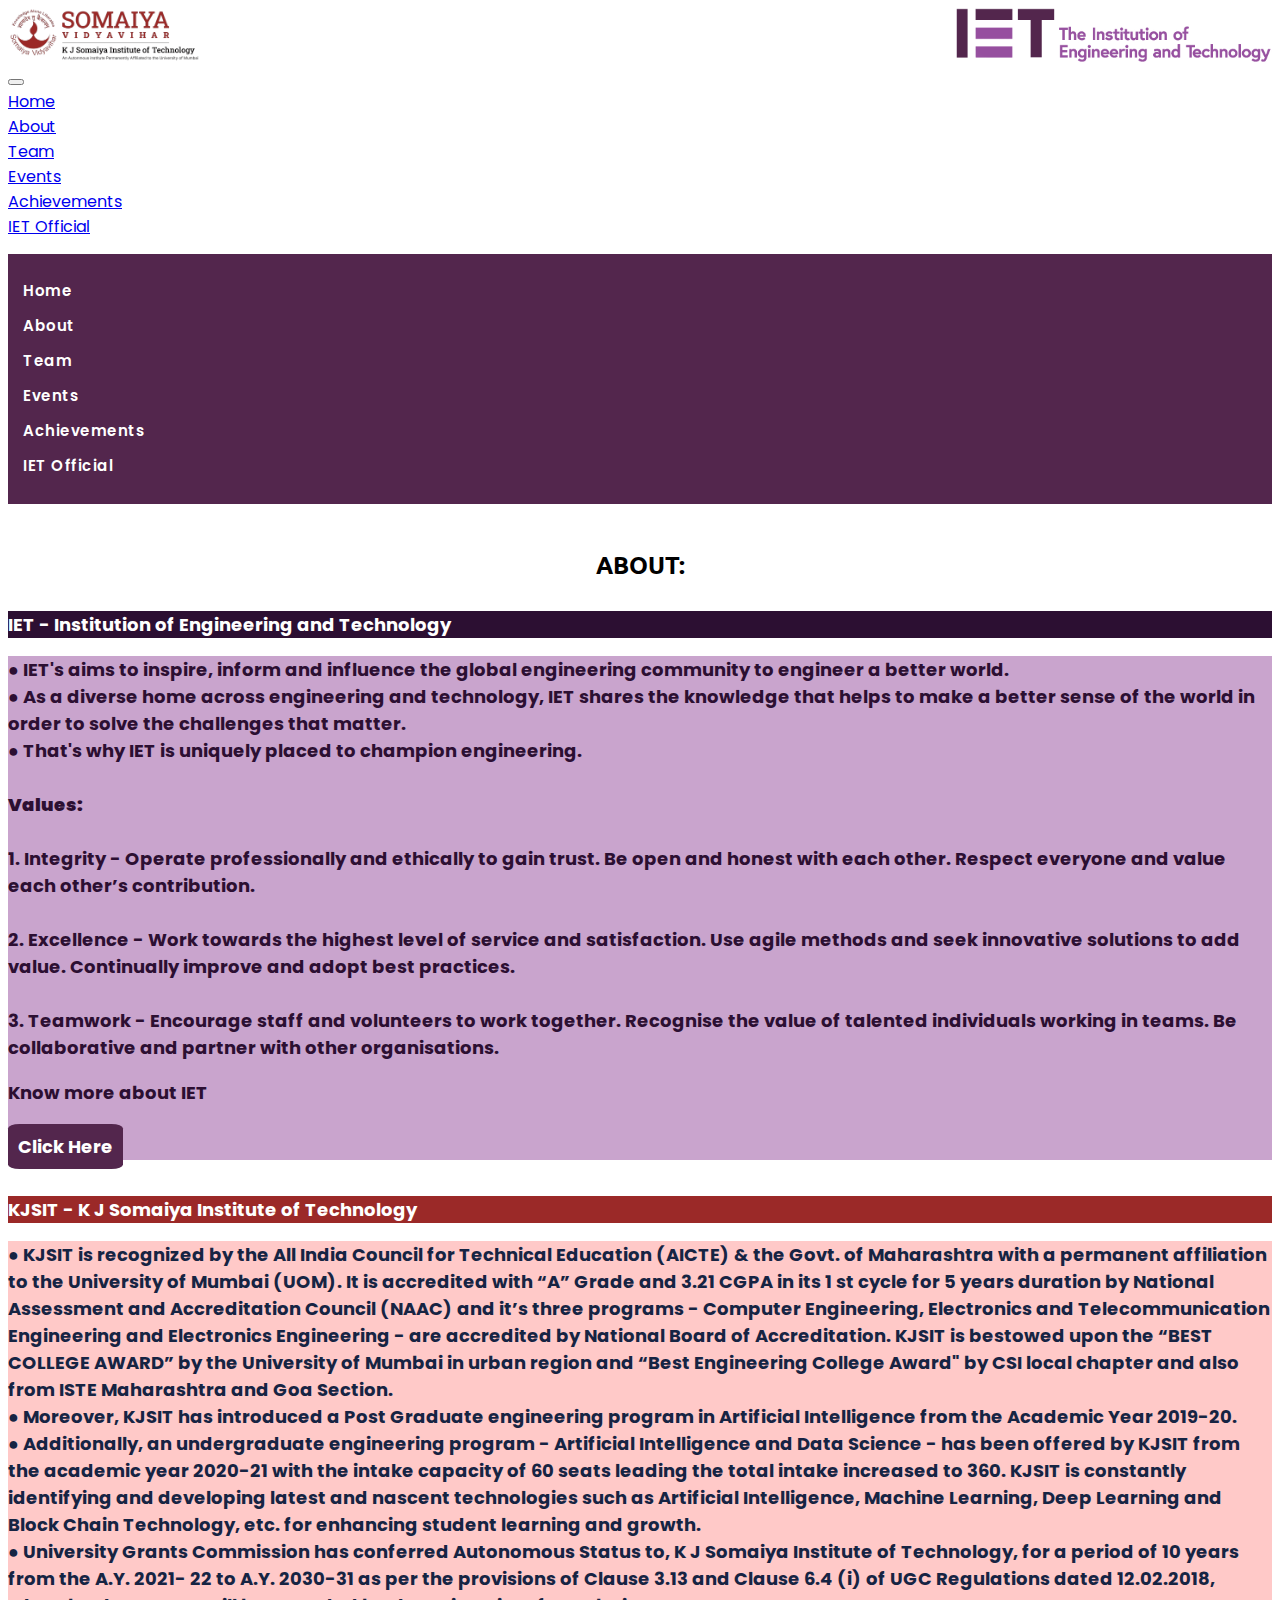
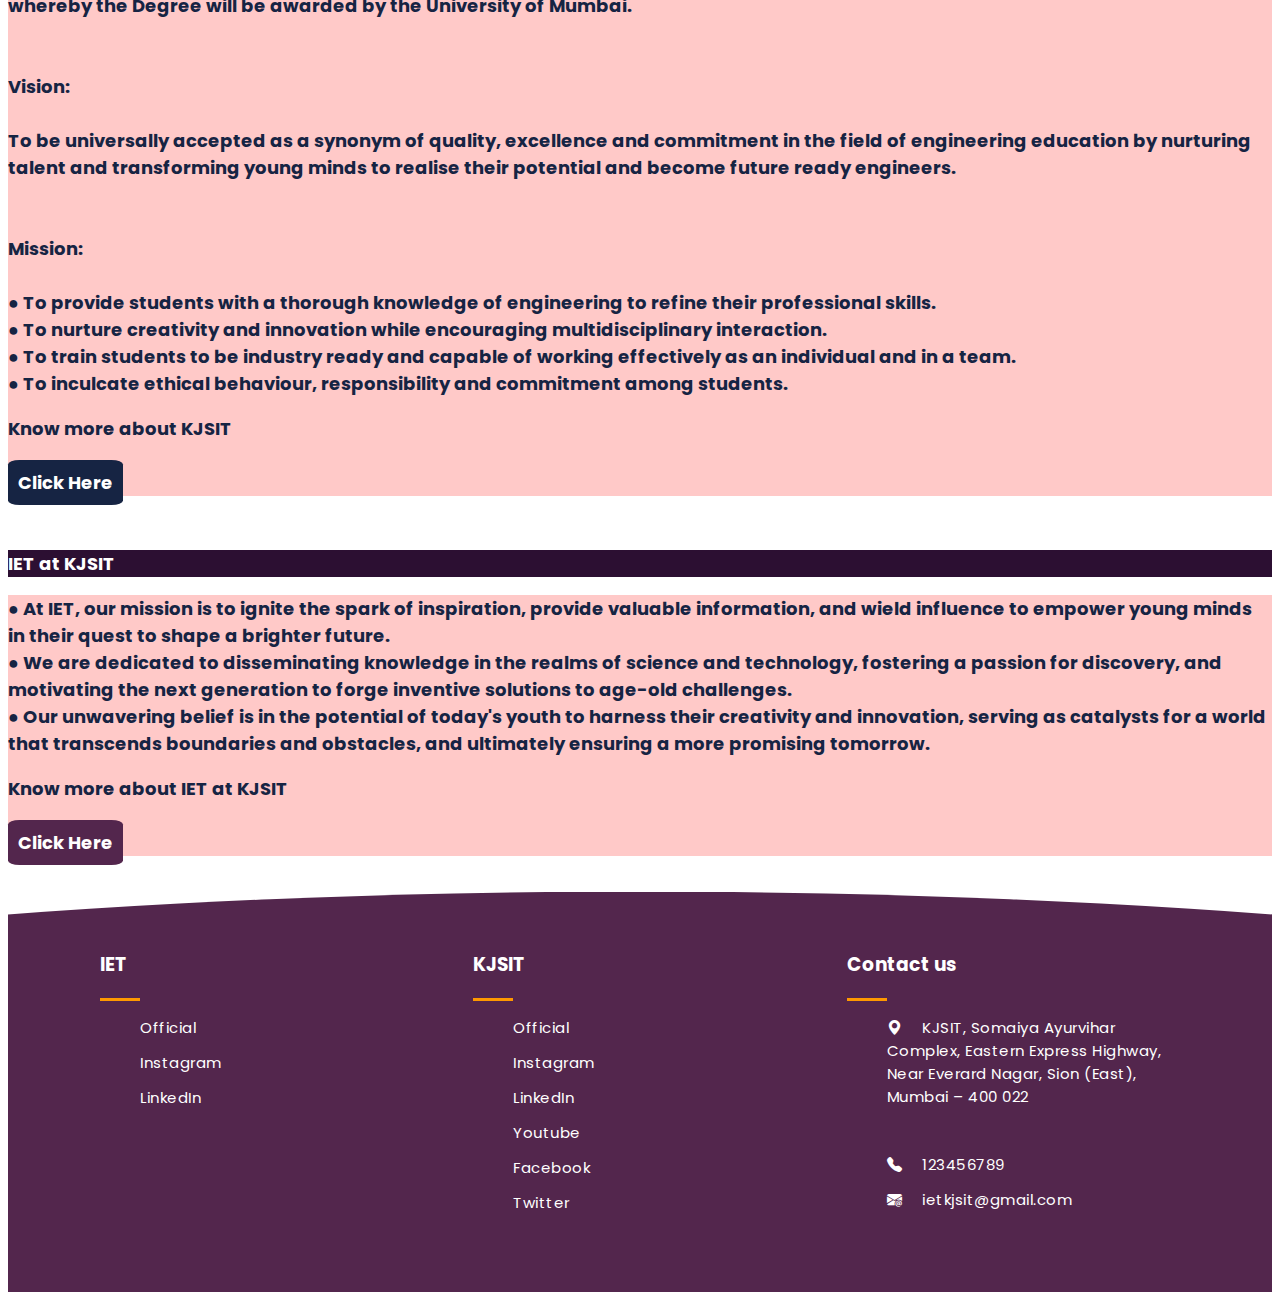
==== about.html @ 02d773a8 "first commit from terminal" ====
<!DOCTYPE html>
<html lang="en">
<head>
    <meta charset="UTF-8">
    <meta name="viewport" content="width=device-width, initial-scale=1.0">
    <title>IET KJSIT ABOUT</title>
    <link rel="icon" type="image/x-icon" href="IET_Logo.svg.png">
</head>

<link rel="preconnect" href="https://fonts.googleapis.com">
<link rel="preconnect" href="https://fonts.gstatic.com" crossorigin>
<link href="https://fonts.googleapis.com/css2?family=Poppins&display=swap" rel="stylesheet">
<link rel="preconnect" href="https://fonts.googleapis.com">
<link rel="preconnect" href="https://fonts.gstatic.com" crossorigin>
<link href="https://fonts.googleapis.com/css2?family=Ubuntu&display=swap" rel="stylesheet">
<link rel="preconnect" href="https://fonts.googleapis.com">
<link rel="preconnect" href="https://fonts.gstatic.com" crossorigin>
<link href="https://fonts.googleapis.com/css2?family=Slabo+13px&family=Ubuntu&display=swap" rel="stylesheet">

<link rel="stylesheet" href="https://cdn.jsdelivr.net/npm/bootstrap-icons@1.10.5/font/bootstrap-icons.css">

<link href="https://cdn.jsdelivr.net/npm/bootstrap@5.3.1/dist/css/bootstrap.min.css" rel="stylesheet" integrity="sha384-4bw+/aepP/YC94hEpVNVgiZdgIC5+VKNBQNGCHeKRQN+PtmoHDEXuppvnDJzQIu9" crossorigin="anonymous">
<script src="https://cdn.jsdelivr.net/npm/bootstrap@5.3.1/dist/js/bootstrap.bundle.min.js" integrity="sha384-HwwvtgBNo3bZJJLYd8oVXjrBZt8cqVSpeBNS5n7C8IVInixGAoxmnlMuBnhbgrkm" crossorigin="anonymous"></script>
<link rel="stylesheet" href="about.css">


<script>
    const observer = new IntersectionObserver((entries) => {
    entries.forEach((entry) => {
        console.log(entry)
        if(entry.isIntersecting){
            entry.target.classList.add('show');
        }
        else{
            entry.target.classList.remove('show');
        }
    });
});

const hiddenElements = document.querySelectorAll('.card');
hiddenElements.forEach((el) => observer.observe(el))
</script>

<body>
    
    <nav class="navbar bg-body-tertiary">
  <div class="container">
    <a class="navbar-brand">
      <img src="Somaiya_Full_Logo.png" alt="">
      <img src="IET_logo.png" alt="">
    </a>
  </div>
</nav>

<button class="btn btn-primary" type="button" data-bs-toggle="offcanvas" data-bs-target="#offcanvasTop" aria-controls="offcanvasTop"><i class="bi bi-list" style="color: #2c0f32;"></i></button>

<div class="offcanvas offcanvas-top" tabindex="-1" id="offcanvasTop" aria-labelledby="offcanvasTopLabel" style="color: white;">
  <div class="offcanvas-header" style="color: white;">
    <button type="button" class="btn-close" data-bs-dismiss="offcanvas" aria-label="Close" style="color: white;"></button>
  </div>
  <div class="offcanvas-body">
    <li><a class="dropdown-item" href="index.html">Home</a></li>
    <li><a class="dropdown-item" href="about.html">About</a></li>
    <li><a class="dropdown-item" href="Team/mainteam.html">Team</a></li>
    <li><a class="dropdown-item" href="event.html">Events</a></li>
    <li><a class="dropdown-item" href="achievements.html">Achievements</a></li>
    <li><a class="dropdown-item" href="https://www.theiet.org/" target="_blank">IET Official</a></li>
  </div>
</div>

<ul id="mainListDiv" class="nav justify-content-center" style="padding:1em;">
  <li class="nav-item">
    <a class="nav-link active" aria-current="page" href="index.html">Home</a>
  </li>
  <li class="nav-item">
    <a class="nav-link" href="about.html">About</a>
  </li>
  <li class="nav-item">
    <a class="nav-link" href="Team/mainteam.html">Team</a>
  </li>
  <li class="nav-item">
    <a class="nav-link" href="event.html">Events</a>
  </li>
  <li class="nav-item">
    <a class="nav-link" href="achievements.html">Achievements</a>
  </li>
  <li class="nav-item">
    <a class="nav-link" href="https://www.theiet.org/" target="_blank">IET Official</a>
  </li>
</ul>

<div class="main">

<h2>ABOUT:</h2>

    <div class="card">
        <div class="card-header">
            IET - Institution of Engineering and Technology
        </div>
        <div class="card-body">
          <!-- <h5 class="card-title"> Aim: Working to engineer a better world</h5> -->
          <p class="card-text">
            ● IET's aims to inspire, inform and influence the global engineering community
             to engineer a better world. <br>
             ● As a diverse home across engineering and technology, IET shares the 
             knowledge that helps to make a better sense of the world in order to solve the challenges that
              matter. <br>
              ● That's why IET is uniquely placed to champion engineering.
            <br><br>
        <strong>Values:</strong>
        <br><br>
        1. Integrity - Operate professionally and ethically to gain trust.
        Be open and honest with each other.
        Respect everyone and value each other’s contribution.
        <br><br>
        2. Excellence - Work towards the highest level of service and satisfaction.
        Use agile methods and seek innovative solutions to add value.
        Continually improve and adopt best practices.
        <br><br>
        3. Teamwork - Encourage staff and volunteers to work together.
        Recognise the value of talented individuals working in teams.
        Be collaborative and partner with other organisations.

            
    </p>
          <a>Know more about IET</a>
          <br><br>
          <a href="https://www.theiet.org/about/" class="button">Click Here</a>
        </div>
      </div>
<br><br>

      <div class="card" id="c1">
        <div class="card-header" id="ch1">
            KJSIT - K J Somaiya Institute of Technology
        </div>
        <div class="card-body" id="cb1">
          <!-- <h5 class="card-title"> Aim: Working to engineer a better world</h5> -->
          <p class="card-text" id="ct1" style="line-height: 1.5;">
● KJSIT is recognized by the All India Council for Technical Education (AICTE) & the Govt. of Maharashtra with a permanent affiliation to the University of Mumbai (UOM). It is accredited with “A” Grade and 3.21 CGPA in its 1 st cycle for 5 years duration by National Assessment and Accreditation Council (NAAC) and it’s three programs - Computer Engineering, Electronics and Telecommunication Engineering and Electronics Engineering - are accredited by National Board of Accreditation. KJSIT is bestowed upon the “BEST COLLEGE AWARD” by the University of Mumbai in urban region and “Best Engineering College Award" by CSI local chapter and also from ISTE Maharashtra and Goa Section.
<br>
● Moreover, KJSIT has introduced a Post Graduate engineering program in Artificial Intelligence from the Academic Year 2019-20.
<br>
● Additionally, an undergraduate engineering program - Artificial Intelligence and Data Science - has been offered by KJSIT from the academic year 2020-21 with the intake capacity of 60 seats leading the total intake increased to 360. KJSIT is constantly identifying and developing latest and nascent technologies such as Artificial Intelligence, Machine Learning, Deep Learning and Block Chain Technology, etc. for enhancing student learning and growth.
<br>
● University Grants Commission has conferred Autonomous Status to, K J Somaiya Institute of Technology, for a period of 10 years from the A.Y. 2021- 22 to A.Y. 2030-31 as per the provisions of Clause 3.13 and Clause 6.4 (i) of UGC Regulations dated 12.02.2018, whereby the Degree will be awarded by the University of Mumbai.

<br><br><br>
Vision:
<br><br>
To be universally accepted as a synonym of quality, excellence and commitment in the field of engineering education by nurturing talent and transforming young minds to realise their potential and become future ready engineers.
<br><br><br>
Mission:
<br><br>
● To provide students with a thorough knowledge of engineering to refine their professional skills.<br>
● To nurture creativity and innovation while encouraging multidisciplinary interaction.<br>
● To train students to be industry ready and capable of working effectively as an individual and in a team.<br>
● To inculcate ethical behaviour, responsibility and commitment among students.<br>
</p>
          <a>Know more about KJSIT</a>
          <br><br>
          <a href="https://kjsit.somaiya.edu.in/en/vision-mission" class="button1">Click Here</a>
        </div>
      </div>
<br><br><br>
      <div class="card" id="c2">
        <div class="card-header" id="ch2">
            IET at KJSIT
        </div>
        <div class="card-body" id="cb2">
          <!-- <h5 class="card-title"> Aim: Working to engineer a better world</h5> -->
          <p class="card-text" id="ct2" style="line-height: 1.5;">
            ● At IET, our mission is to ignite the spark of inspiration, provide
             valuable information, and wield influence to empower young minds in their quest to shape
              a brighter future.
              <br>
              ● We are dedicated to disseminating knowledge in the realms of science
               and technology, fostering a passion for discovery, and motivating the next generation to
                forge inventive solutions to age-old challenges.
                <br>
                ● Our unwavering belief is in the potential of today's youth to harness their creativity
                 and innovation, serving as catalysts for a world that transcends boundaries and
                  obstacles, and ultimately ensuring a more promising  tomorrow.
</p>
          <a>Know more about IET at KJSIT</a>
          <br><br>
          <a href="https://kjsit.somaiya.edu.in/en/vision-mission" class="button">Click Here</a>
        </div>
      </div>
      <br>
      <br>


</div>

<div class="footer">
  <div class="inner-footer">

    <div class="footer-items">
      <h3>IET</h3>
      <div class="border1"></div> 
        <ul>
          <a href="https://www.theiet.org/"><li>Official</li></a>
          <a href="https://www.instagram.com/ietindia/?hl=en"><li>Instagram</li></a>
          <a href="https://in.linkedin.com/company/iet-mumbai-local-network"><li>LinkedIn</li></a>
        </ul>
    </div>

    <div class="footer-items">
      <h3>KJSIT</h3>
      <div class="border1"></div> 
        <ul>
          <a href="https://kjsit.somaiya.edu.in/en"><li>Official</li></a>
          <a href="https://www.instagram.com/kjsit_official/?hl=en"><li>Instagram</li></a>
          <a href="https://www.linkedin.com/in/kjsieit"><li>LinkedIn</li></a>
          <a href="https://www.youtube.com/kjsieitofficial"><li>Youtube</li></a>
          <a href="https://www.facebook.com/kjsieitofficial"><li>Facebook</li></a>
          <a href="https://www.twitter.com/kjsieit1"><li>Twitter</li></a>
        </ul>
    </div>

    <div class="footer-items">
      <h3>Contact us</h3>
      <div class="border1"></div>
        <ul>
          <li><i class="bi bi-geo-alt-fill"></i>KJSIT, Somaiya Ayurvihar Complex, Eastern Express Highway, Near Everard Nagar, Sion (East), Mumbai – 400 022</li><br><br><br><br>
          <li><i class="bi bi-telephone-fill"></i>123456789</li>
          <li><i class="bi bi-envelope-at-fill"></i>ietkjsit@gmail.com</li>
        </ul> 
</div>

</body>
</html>
---- about.css ----
@import url('https://fonts.googleapis.com/css2?family=Poppins&display=swap');
@import url('https://fonts.googleapis.com/css2?family=Ubuntu&display=swap');
@import url('https://fonts.googleapis.com/css2?family=Slabo+13px&family=Ubuntu&display=swap');

*{
    font-family: 'Poppins', sans-serif;
}

@media screen and (min-width: 612px) {
.btn{
  display: none;
}

.navbar-brand {
    display: flex;
    justify-content: space-between;
  }
.navbar img{
    width: 25%;
    height: 15%;
    display: flex;
    justify-content: space-between;
  }
.justify-content-center {
    justify-content: center!important;
    background: #53264d;
}
a.nav-link{
color:white;
font-family: 'Poppins', sans-serif;
font-weight: 600;
}
a.nav-link:hover{
  background: #2c0f32;
  color: white;
}
a.nav-link:active{
  color: #ffffff;
}
.card{
    text-align: start;
}
.card-header{
    font-family: 'Poppins', sans-serif;
    font-weight: bold;
    font-size: large;
    background-color: #2c0f32;
    color: white;
}
.card-body{
    font-family: 'Poppins', sans-serif;
    font-weight: bold;
    font-size: large;
    background-color: #964f9f84;
    color: #2c0f32;
}
#c1{
    text-align: start;
}
#ch1{
    font-family: 'Poppins', sans-serif;
    font-weight: bold;
    font-size: large;
    background-color: #9b2928;
    color: white;
}
#cb1{
    font-family: 'Poppins', sans-serif;
    font-weight: bold;
    font-size: large;
    background-color: #ffc9c8;
    color: #162443;
}
#c2{
    text-align: start;
}
#ch2{
    font-family: 'Poppins', sans-serif;
    font-weight: bold;
    font-size: large;
    background-color: #2c0f32;
    color: white;
}
#cb2{
    font-family: 'Poppins', sans-serif;
    font-weight: bold;
    font-size: large;
    background-color: #ffc9c8;
    color: #162443;
}
.button{
    background-color: #53264d;
    font-weight: bold;
    padding: 10px;
    color: white;
    text-decoration: none;
    border-radius: 10%;
}
.button1{
    background-color: #162443;
    font-weight: bold;
    padding: 10px;
    color: white;
    text-decoration: none;
    border-radius: 10%;
}

/* .card{
    opacity: 0;
    transition: all 1s;
   filter: blur(5px);
    transform: translateX(-100%);
}
.show{
    opacity: 1;
    transition: all 1s;
    filter: blur(0);
    transform: translateX(0);
} */

.main {
  margin: 0;
  font-family: "Source Sans Pro", sans-serif;
  min-height: 50vh;
  display: grid;
  place-content: center;
  text-align: center;
  background: #ffffff;
}
h2{
    font-family: 'Ubuntu', sans-serif;
    padding: 10px;
}
h1 {
  font-size: clamp(1rem, 3vw + 1rem, 4rem);
  position: relative;
  font-family: 'Ubuntu', sans-serif;
  font-weight: 550;
  position: relative;
  width: max-content;
  color: #2c0f32;
}

h1::before,
h1::after {
  content: "";
  position: absolute;
  top: 0;
  right: 0;
  bottom: 0;
  left: 0;
}

h1::before {
  background: var(--bg-color);
  animation: typewriter var(--typewriterSpeed)
    steps(var(--typewriterCharacters)) 1s forwards;
}

/* h1::after {
  width: 0.125em;
  background: rgb(0, 0, 0);
  animation: typewriter var(--typewriterSpeed)
      steps(var(--typewriterCharacters)) 1s forwards,
    blink 750ms steps(var(--typewriterCharacters));
} */

.subtitle {
  color: #2c0f32;
  font-size: 1.5rem;
  font-family: 'Ubuntu', sans-serif;
  font-weight: 400;
  opacity: 0;
  transform: translateY(3rem);
  animation: fadeInUp 2s ease calc(var(--typewriterSpeed) + 0s) forwards;
}

@keyframes typewriter {
  to {
    left: 100%;
  }
}

@keyframes blink {
  to {
    background: transparent;
  }
}

@keyframes fadeInUp {
  to {
    opacity: 1;
    transform: translateY(0);
  }
}
h3 .subtitle{
  animation-delay: 10s;
}
:root {
  --bg-color: #ffffff;
  --typewriterSpeed: 2s;
  --typewriterCharacters: 24;
}

/* .footer{
  margin: 0;
  font-family: "Source Sans Pro", sans-serif;
  min-height: 50vh;
  border-radius: 25% 25% 0% 0% / 50% 50% 0% 0%;
  display: grid;
  place-content: center;
  text-align: center;
  background: #53264d;
} */
.footer {
	height: 300px;
	background: #53264d;
	clip-path: ellipse(150% 100% at 50% 100%);
	transition: clip-path .5s ease;
	
	@media (min-width: 200px) {
		clip-path: ellipse(200% 100% at 50% 100%);
	}
}
}

/* media queries */

@media screen and (min-width: 250px) and (max-width: 612px) { 
  .navbar img{
    width: 35%;
    height: 20%;
    display: flex;
    justify-content: space-between;
  }
  .navbar-brand {
      display: flex;
      justify-content: space-between;
    }
  .justify-content-center {
      justify-content: center!important;
      background: #53264d;
      display: none;
  }
  a.nav-link{
  display: none;
  }

  .card{
    text-align: start;
}
.card-header{
    font-family: 'Poppins', sans-serif;
    font-weight: bold;
    font-size: large;
    background-color: #2c0f32;
    color: white;
}
.card-body{
    font-family: 'Poppins', sans-serif;
    font-weight: bold;
    font-size: large;
    background-color: #964f9f84;
    color: #2c0f32;
}
#c1{
    text-align: start;
}
#ch1{
    font-family: 'Poppins', sans-serif;
    font-weight: bold;
    font-size: large;
    background-color: #9b2928;
    color: white;
}
#cb1{
    font-family: 'Poppins', sans-serif;
    font-weight: bold;
    font-size: large;
    background-color: #ffc9c8;
    color: #162443;
}
#c2{
    text-align: start;
}
#ch2{
    font-family: 'Poppins', sans-serif;
    font-weight: bold;
    font-size: large;
    background-color: #2c0f32;
    color: white;
}
#cb2{
    font-family: 'Poppins', sans-serif;
    font-weight: bold;
    font-size: large;
    background-color: #ffc9c8;
    color: #162443;
}
.button{
    background-color: #53264d;
    font-weight: bold;
    padding: 10px;
    color: white;
    text-decoration: none;
    border-radius: 10%;
}
.button1{
    background-color: #162443;
    font-weight: bold;
    padding: 10px;
    color: white;
    text-decoration: none;
    border-radius: 10%;
}

  .btn{
    float: right!important;
    color: white;
  }
  .btn-primary {
    --bs-btn-color: #fff;
    --bs-btn-bg: #ffffff;
    --bs-btn-border-color: #ffffff;
    --bs-btn-hover-color: #fff;
    --bs-btn-hover-bg: #ffffff;
    --bs-btn-hover-border-color: #ffffff;
    --bs-btn-focus-shadow-rgb: 49,132,253;
    --bs-btn-active-color: #fff;
    --bs-btn-active-bg: #ffffff;
    --bs-btn-active-border-color: #ffffff;
    --bs-btn-active-shadow: inset 0 3px 5px rgba(0, 0, 0, 0.125);
    --bs-btn-disabled-color: #fff;
    --bs-btn-disabled-bg: #ffffff;
    --bs-btn-disabled-border-color: #ffffff;
}
  .offcanvas-header {
    display: flex;
    color: #ffffff;
    align-items: inherit;
    justify-content: end;
    padding: var(--bs-offcanvas-padding-y) var(--bs-offcanvas-padding-x);
}
.btn-close{
  color: #ffffff;
}
#offcanvasTop{
  height: 70%;
  background: #2c0f32f7;
  color: #ffffff;
}
.offcanvas-body {
  flex-grow: 1;
  overflow-y: auto;
  text-align: center;
  padding: 20px;
}
.offcanvas-body li{
  display: block;
  padding: 6px;
  color: #ffffff;
}
  .main {
    margin: 0;
    font-family: "Source Sans Pro", sans-serif;
    min-height: 50vh;
    display: grid;
    place-content: center;
    text-align: center;
    background: var(--bg-color);
    margin-left: 10%;
  }
  h1 {
    font-size: clamp(1rem, 3vw + 1rem, 4rem);
    position: relative;
    font-family: 'Ubuntu', sans-serif;
    font-weight: 550;
    position: relative;
    width: max-content;
    color: #2c0f32;
  }
  
  h1::before,
  h1::after {
    content: "";
    position: absolute;
    top: 0;
    right: 0;
    bottom: 0;
    left: 0;
  }
  
  h1::before {
    background: var(--bg-color);
    animation: typewriter var(--typewriterSpeed)
      steps(var(--typewriterCharacters)) 1s forwards;
  }
  
  h1::after {
    width: 0.125em;
    background: rgb(0, 0, 0);
    animation: typewriter var(--typewriterSpeed)
        steps(var(--typewriterCharacters)) 1s forwards,
      blink 750ms steps(var(--typewriterCharacters)) infinite;
  }
  
  .subtitle {
    color: #2c0f32;
    font-size: 1rem;
    font-family: 'Ubuntu', sans-serif;
    font-weight: 400;
    opacity: 0;
    transform: translateY(3rem);
    animation: fadeInUp 2s ease calc(var(--typewriterSpeed) + 0s) forwards;
  }
  
  @keyframes typewriter {
    to {
      left: 100%;
    }
  }
  
  @keyframes blink {
    to {
      background: transparent;
    }
  }
  
  @keyframes fadeInUp {
    to {
      opacity: 1;
      transform: translateY(0);
    }
  }
  h3 .subtitle{
    animation-delay: 10s;
  }
  :root {
    --bg-color: #ffffff;
    --typewriterSpeed: 2s;
    --typewriterCharacters: 24;
  }
  
  /* .footer{
    margin: 0;
    font-family: "Source Sans Pro", sans-serif;
    min-height: 50vh;
    border-radius: 25% 25% 0% 0% / 50% 50% 0% 0%;
    display: grid;
    place-content: center;
    text-align: center;
    background: #53264d;
  } */
  .footer {
    height: 300px;
    background: #53264d;
    clip-path: ellipse(150% 100% at 50% 100%);
    transition: clip-path .5s ease;
    
    @media (min-width: 200px) {
      clip-path: ellipse(200% 100% at 50% 100%);
    }
  }
}
.footer {
	width: 100%;
  height: 400px;
	background: #53264d;
	display: block;
  clip-path: ellipse(150% 100% at 50% 100%);
    transition: clip-path .5s ease;
 }

 .inner-footer {
	 width: 100%;
	 margin: auto;
	 padding: 30px 10px;
	 display: flex;
	 flex-wrap: wrap;
	 box-sizing: border-box;
	 justify-content: center;
 }

.footer-items {
	width: 30%;
	padding: 10px 20px;
	box-sizing: border-box;
	color: #fff;
}

.footer-items p {
	font-size: 16px;
	text-align: justify;
	line-height: 25px;
	color: #fff;
}

.footer-items h1 {
	color: #fff;
}

.border1 {
	height: 3px;
	width: 40px;
	background: #ff9800;
	color: #ff9800;
	background-color: #ff9800;
	border: 0px;
}

ul {
	list-style: none;
	color: #fff;
	font-size: 15px;
	letter-spacing: 0.5px;	
 }

ul a {
	text-decoration: none;
	outline: none;
	color: #fff;
	transition: 0.3s;
  font-family: 'Ubuntu', sans-serif;
}

ul a:hover {
	color: #ff9800;
}

ul li {
	margin: 10px 0;
	height: 25px;
}

li i {
	margin-right: 20px;
}

.footer-bottom {
	padding: 10px;
	background: #00121b;
	color: #fff;
	font-size: 12px;
	text-align: center;
}

@media screen and (max-width: 700px) {
	.footer-items {
		width: 20%;
	}
}


@media screen and (max-width: 660px) {
	.footer-items {
		width: 100%;
	}
  .footer{
    height:900px;
  }
}
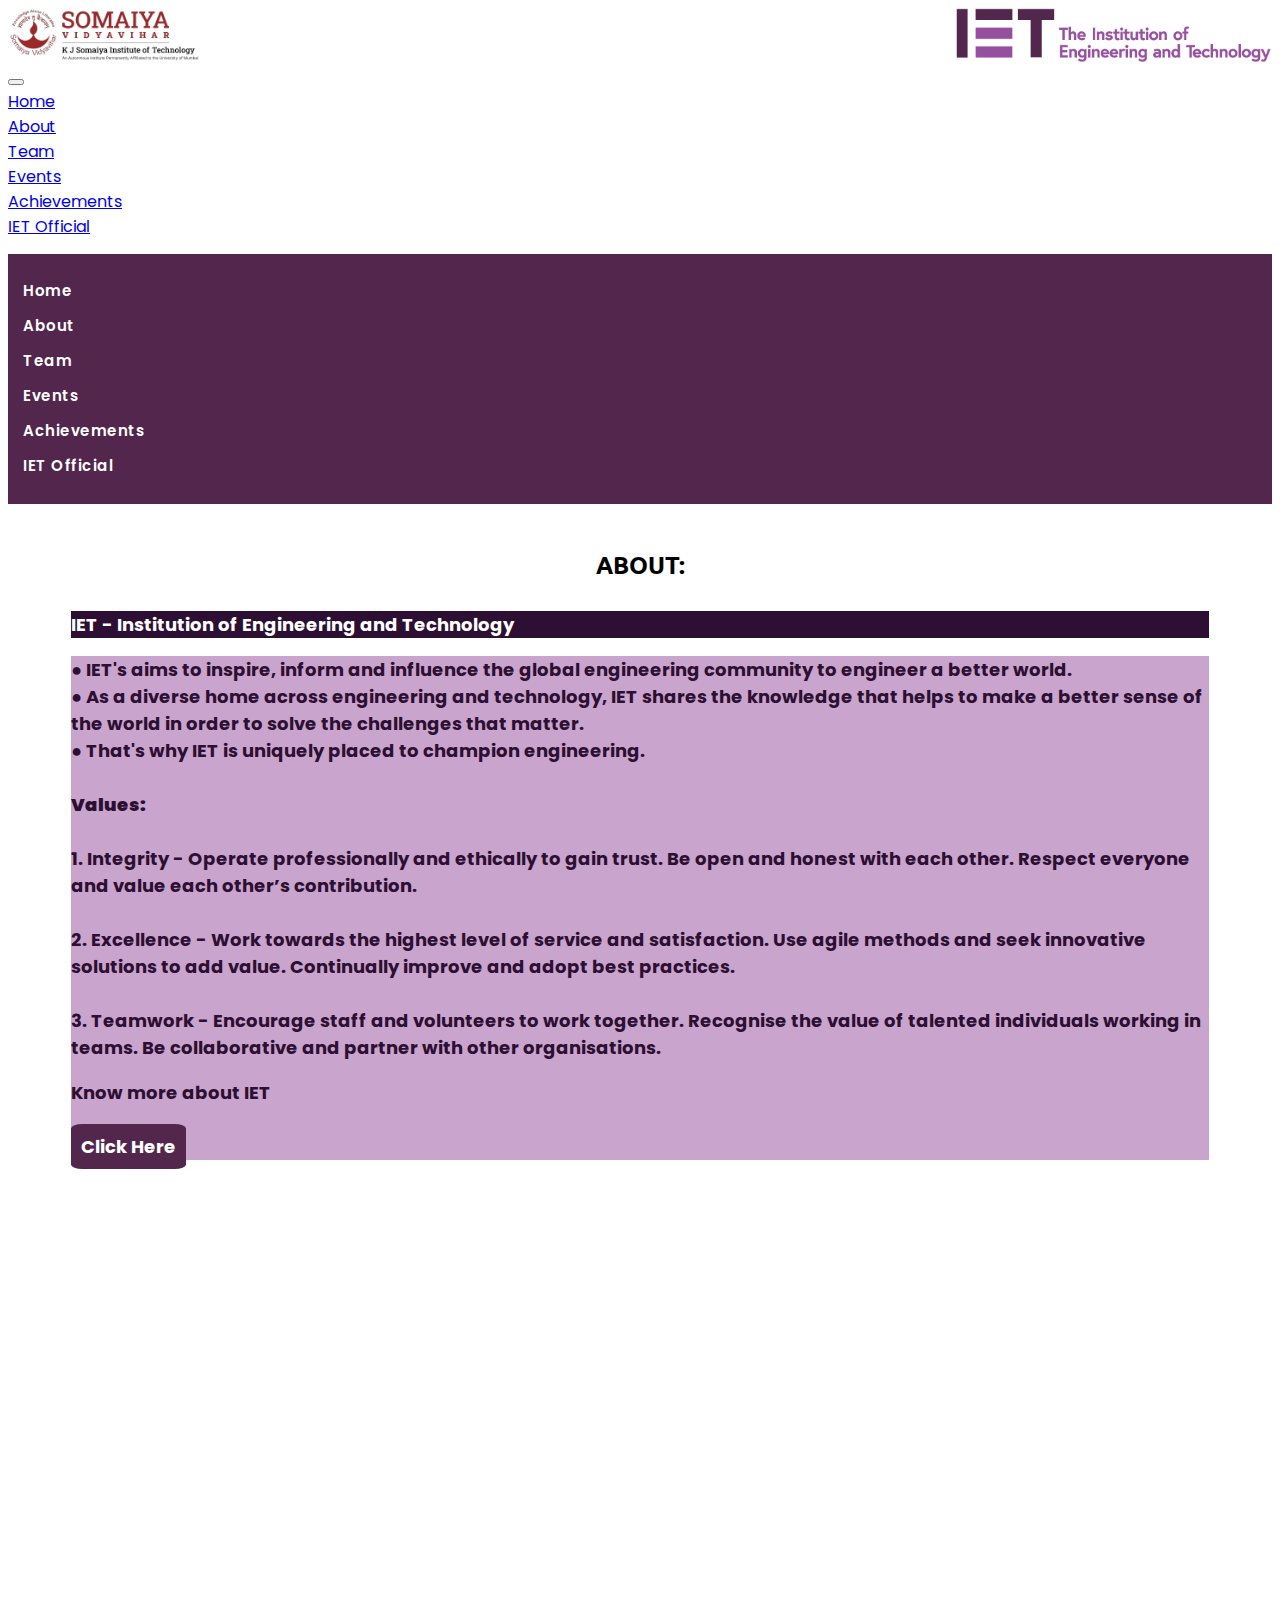
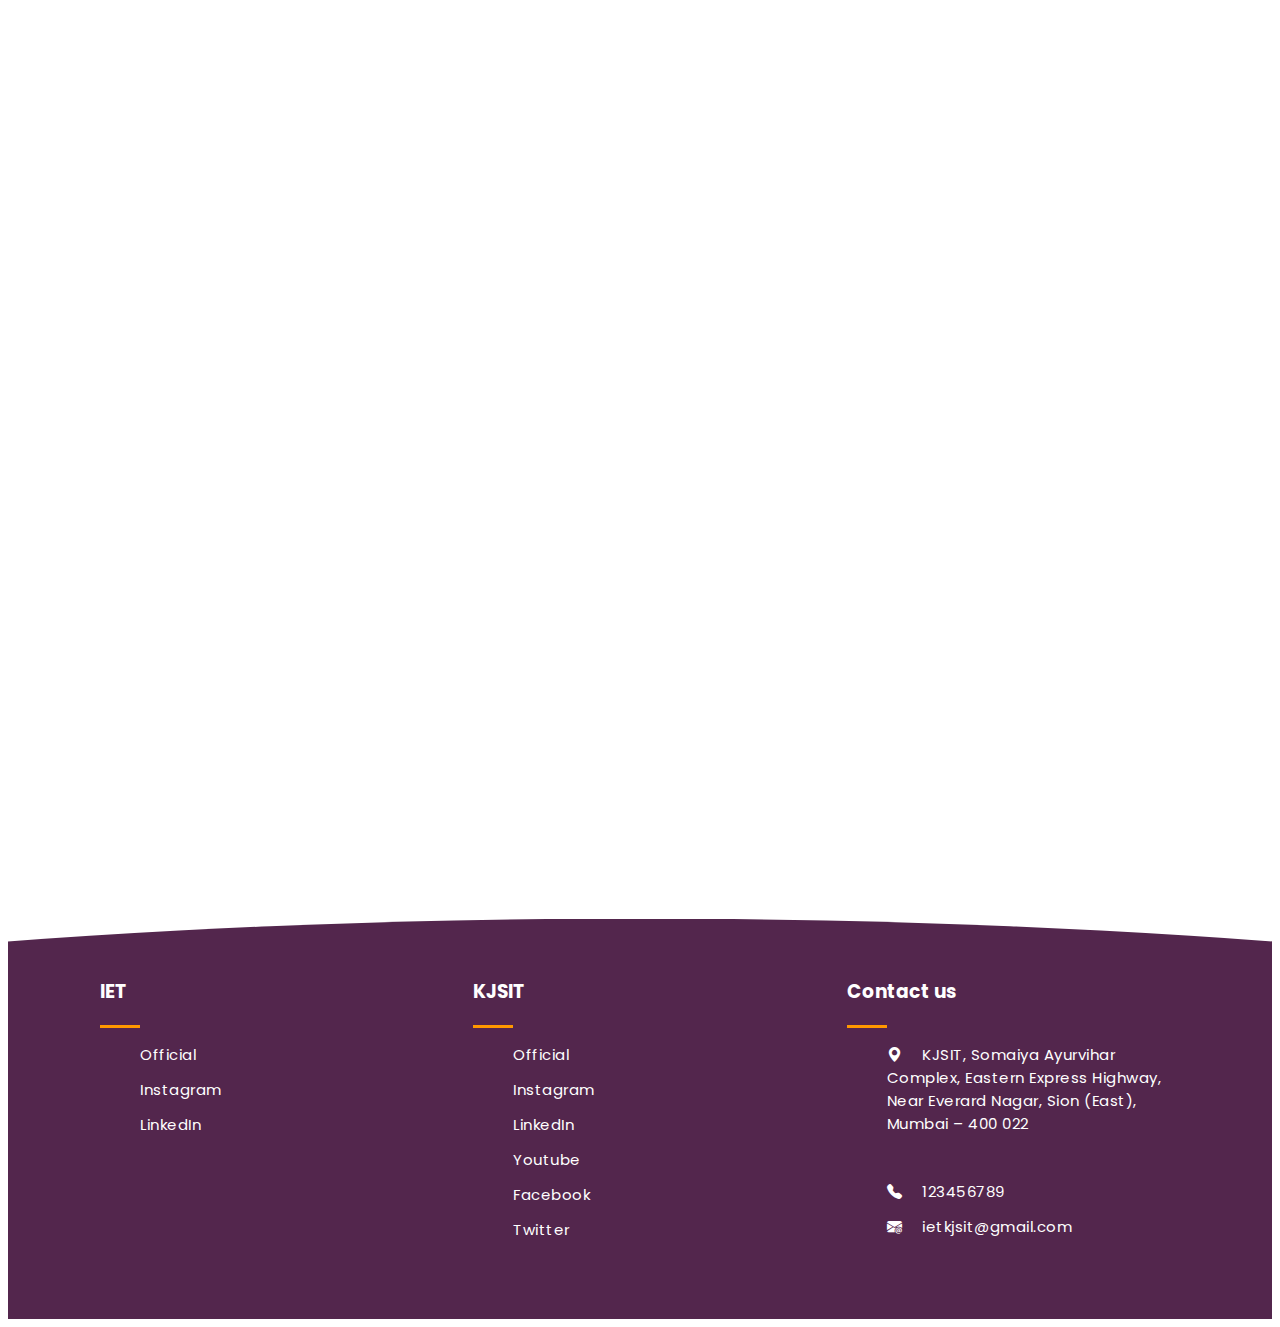
==== commit ef7f1937: "UPDATE 13th sep" ====
--- a/about.html
+++ b/about.html
@@ -24,22 +24,6 @@
 <link rel="stylesheet" href="about.css">
 
 
-<script>
-    const observer = new IntersectionObserver((entries) => {
-    entries.forEach((entry) => {
-        console.log(entry)
-        if(entry.isIntersecting){
-            entry.target.classList.add('show');
-        }
-        else{
-            entry.target.classList.remove('show');
-        }
-    });
-});
-
-const hiddenElements = document.querySelectorAll('.card');
-hiddenElements.forEach((el) => observer.observe(el))
-</script>
 
 <body>
     
@@ -229,5 +213,22 @@
         </ul> 
 </div>
 
+<script>
+const observer = new IntersectionObserver((entries) => {
+  entries.forEach((entry) => {
+      console.log(entry)
+      if(entry.isIntersecting){
+          entry.target.classList.add('show');
+      }
+      else{
+          entry.target.classList.remove('show');
+      }
+  });
+});
+
+const hiddenElements = document.querySelectorAll('.card');
+hiddenElements.forEach((el) => observer.observe(el))
+</script>
+
 </body>
 </html>--- a/about.css
+++ b/about.css
@@ -10,7 +10,13 @@
 .btn{
   display: none;
 }
-
+.card {
+  opacity: 0;
+  transition: all 1s ease;
+}
+.show{
+  opacity: 1;
+}
 .navbar-brand {
     display: flex;
     justify-content: space-between;
@@ -39,6 +45,8 @@
 }
 .card{
     text-align: start;
+    width: 90%;
+    margin-left: 5%;
 }
 .card-header{
     font-family: 'Poppins', sans-serif;
@@ -233,6 +241,13 @@
     display: flex;
     justify-content: space-between;
   }
+  .card {
+    opacity: 0;
+    transition: all 1s ease;
+  }
+  .show{
+    opacity: 1;
+  }
   .navbar-brand {
       display: flex;
       justify-content: space-between;
@@ -252,16 +267,17 @@
 .card-header{
     font-family: 'Poppins', sans-serif;
     font-weight: bold;
-    font-size: large;
+    font-size: medium;
     background-color: #2c0f32;
     color: white;
 }
-.card-body{
-    font-family: 'Poppins', sans-serif;
-    font-weight: bold;
-    font-size: large;
-    background-color: #964f9f84;
-    color: #2c0f32;
+.card-body,#cb1 {
+  font-family: 'Poppins', sans-serif;
+  font-weight: bold;
+  font-size: small;
+  line-height: 1.7;
+  background-color: #964f9f84;
+  color: #2c0f32;
 }
 #c1{
     text-align: start;
